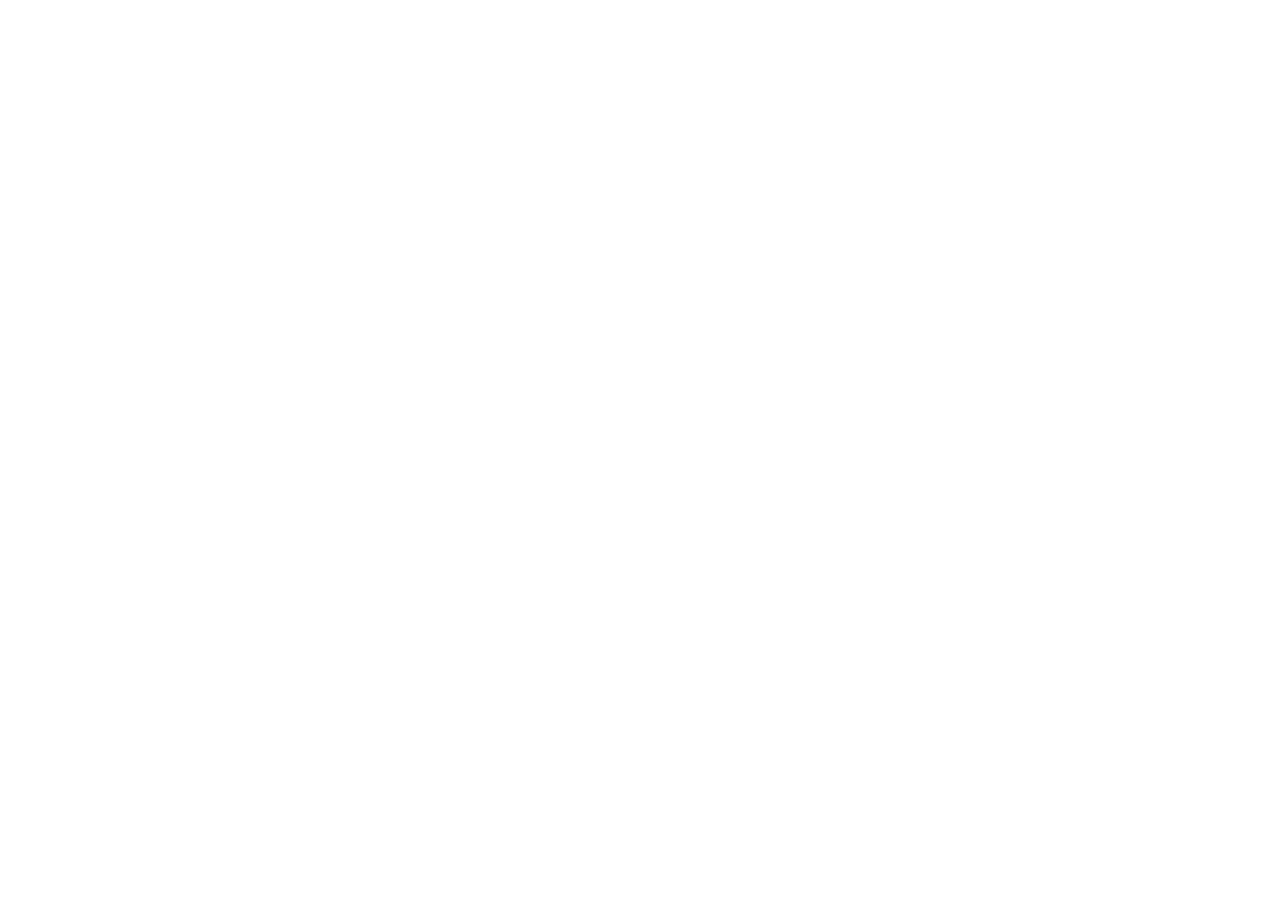
==== 6long/html/index.html @ ce47e8f7 "Add files via upload" ====
<!DOCTYPE html>
<html lang="en">
  <head>
    <meta charset="UTF-8" />
    <meta http-equiv="X-UA-Compatible" content="IE=edge" />
    <meta name="viewport" content="width=device-width, initial-scale=1.0" />
    <title>Fathy Said</title>
    <!-- normalize css  -->
    <link rel="stylesheet" href="normlize.css" />
    <!-- all.min css  -->
    <link rel="stylesheet" href="all.min.css" />
    <!-- template css  -->
    <link rel="stylesheet" href="6long.css" />
    <!-- google font  -->
  </head>

  <body></body>
</html>
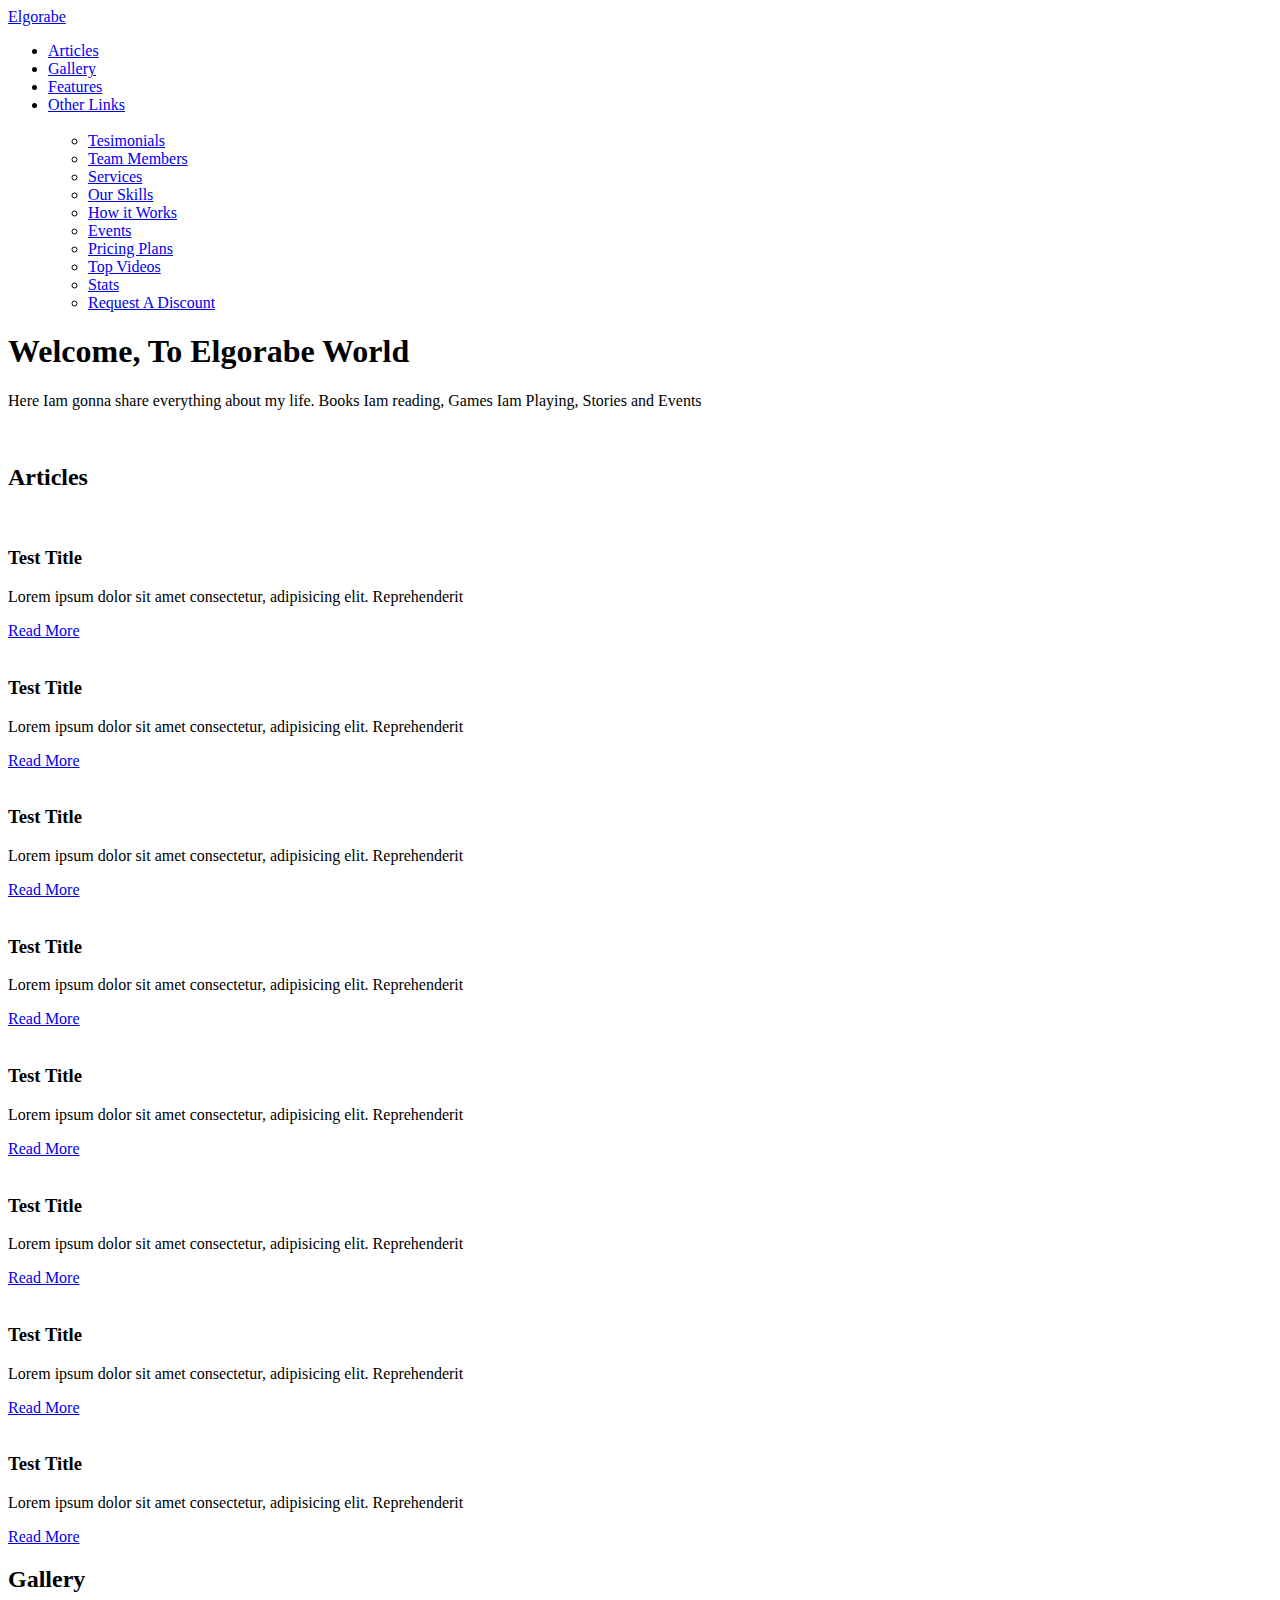
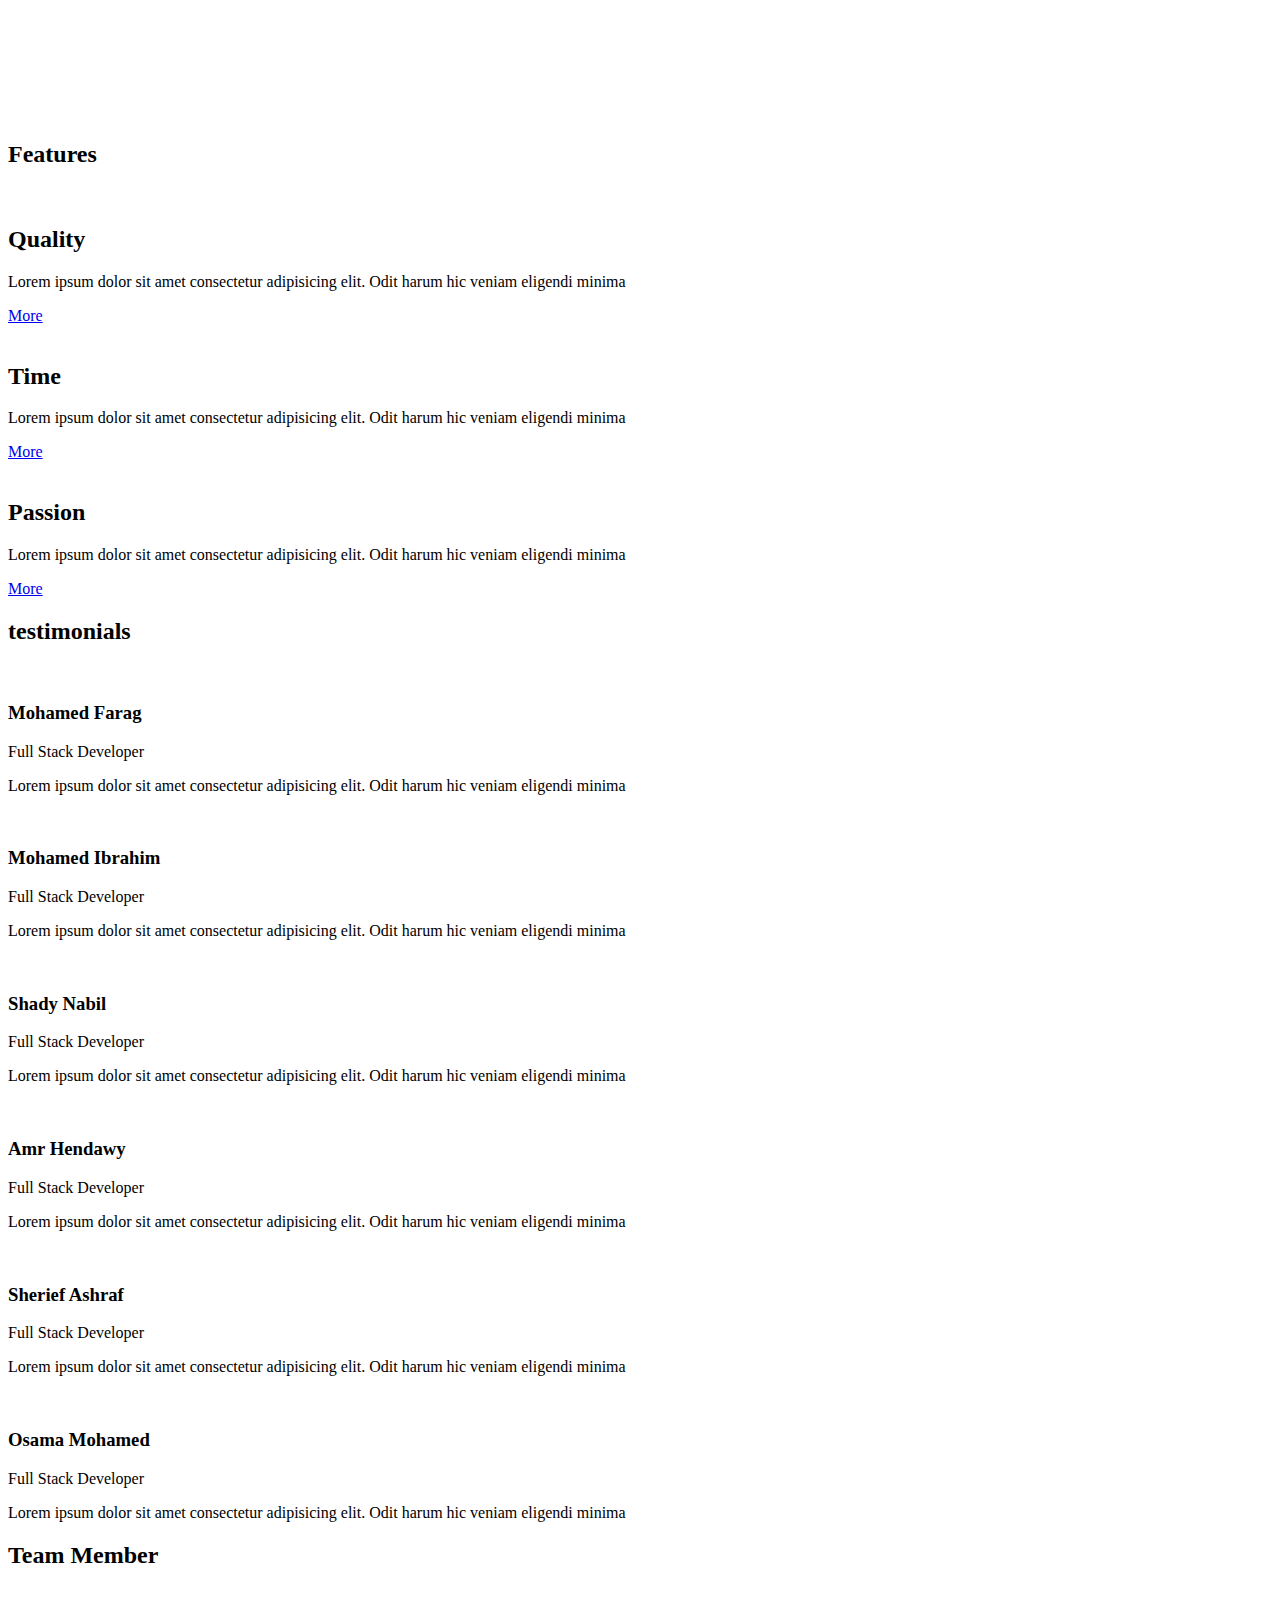
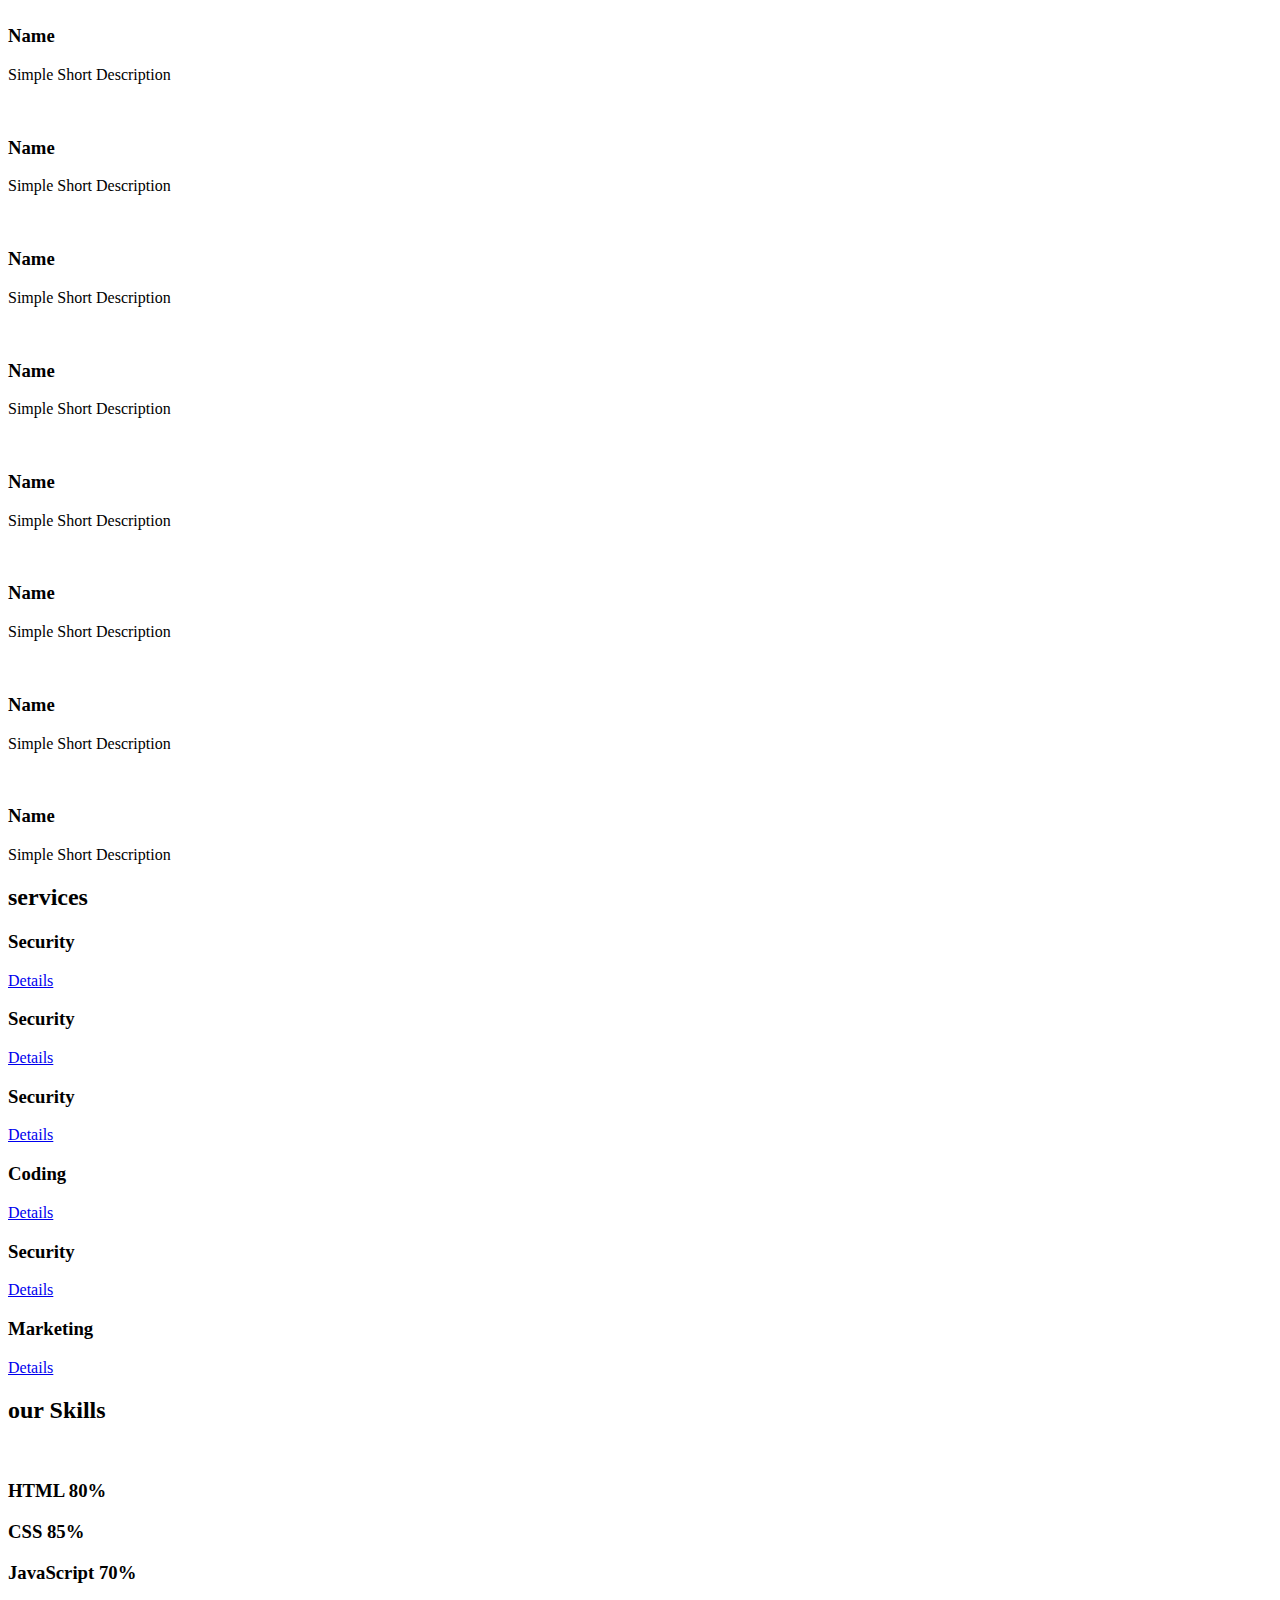
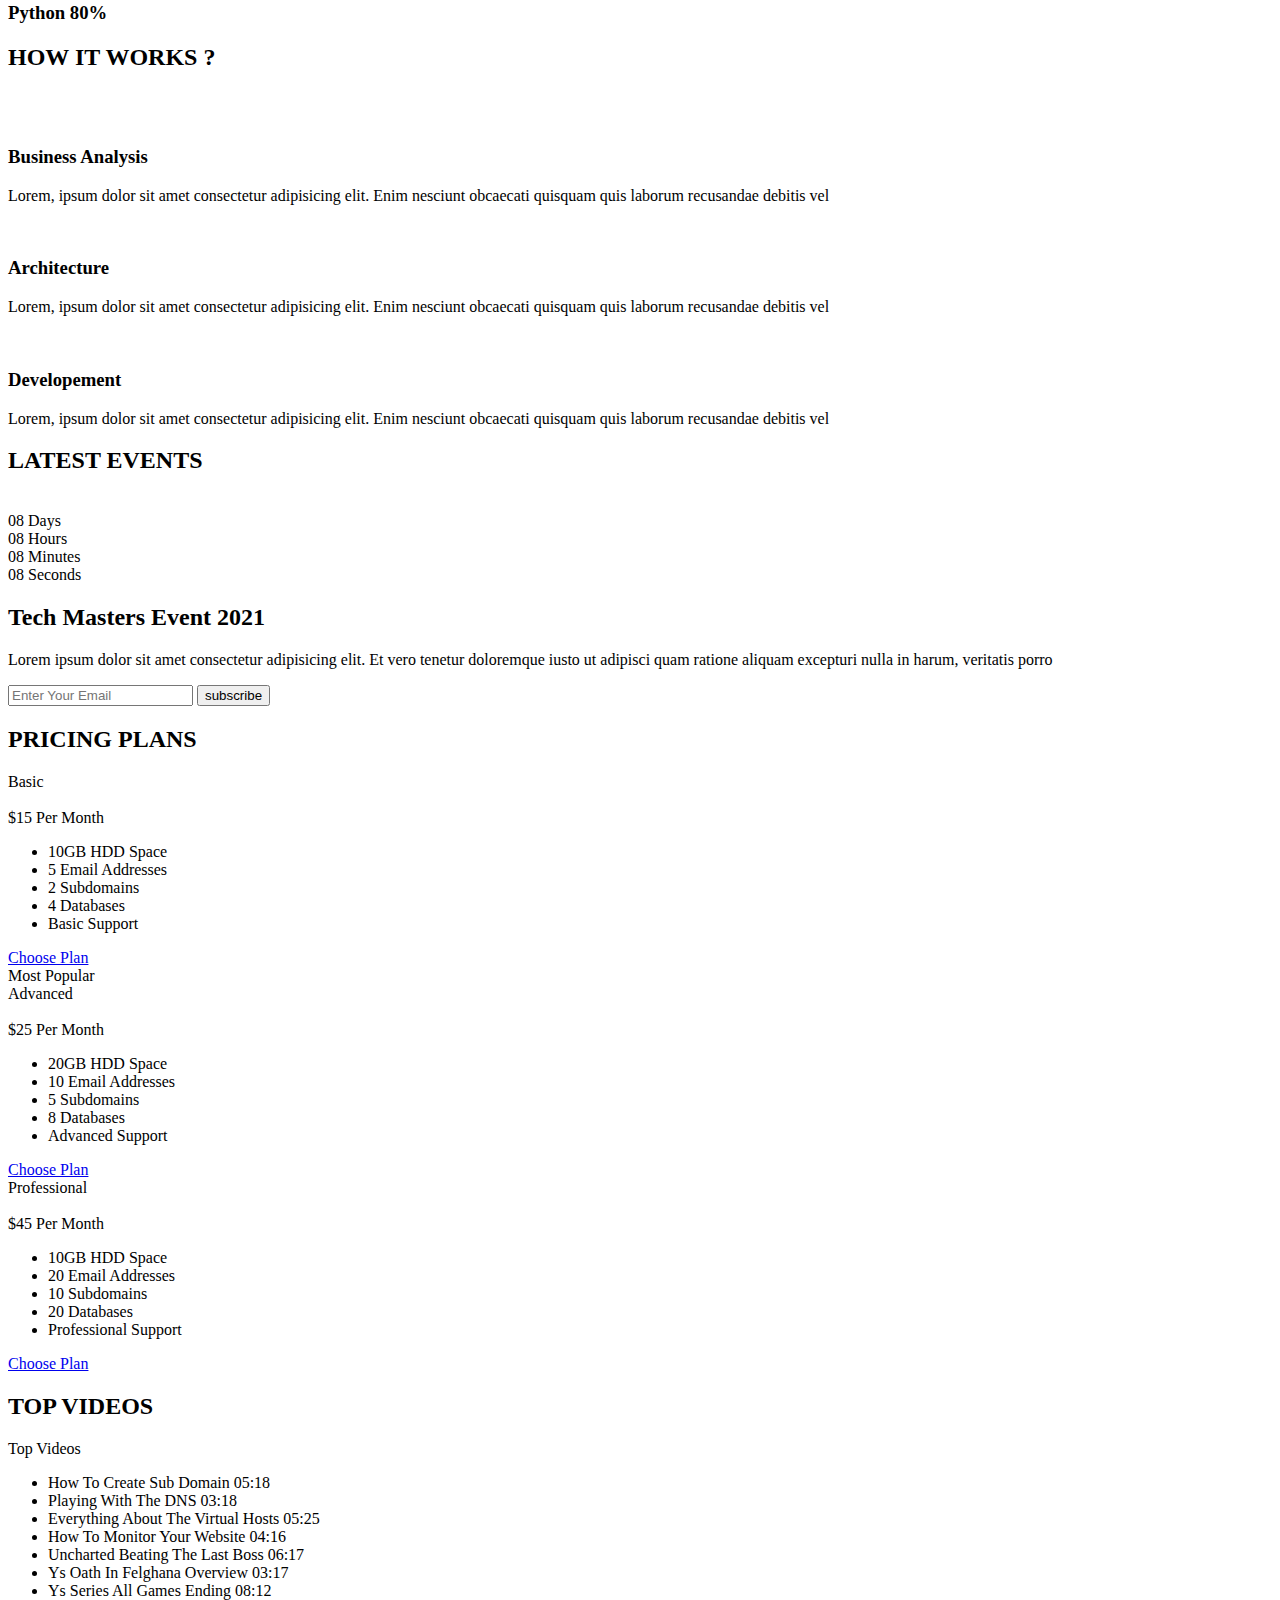
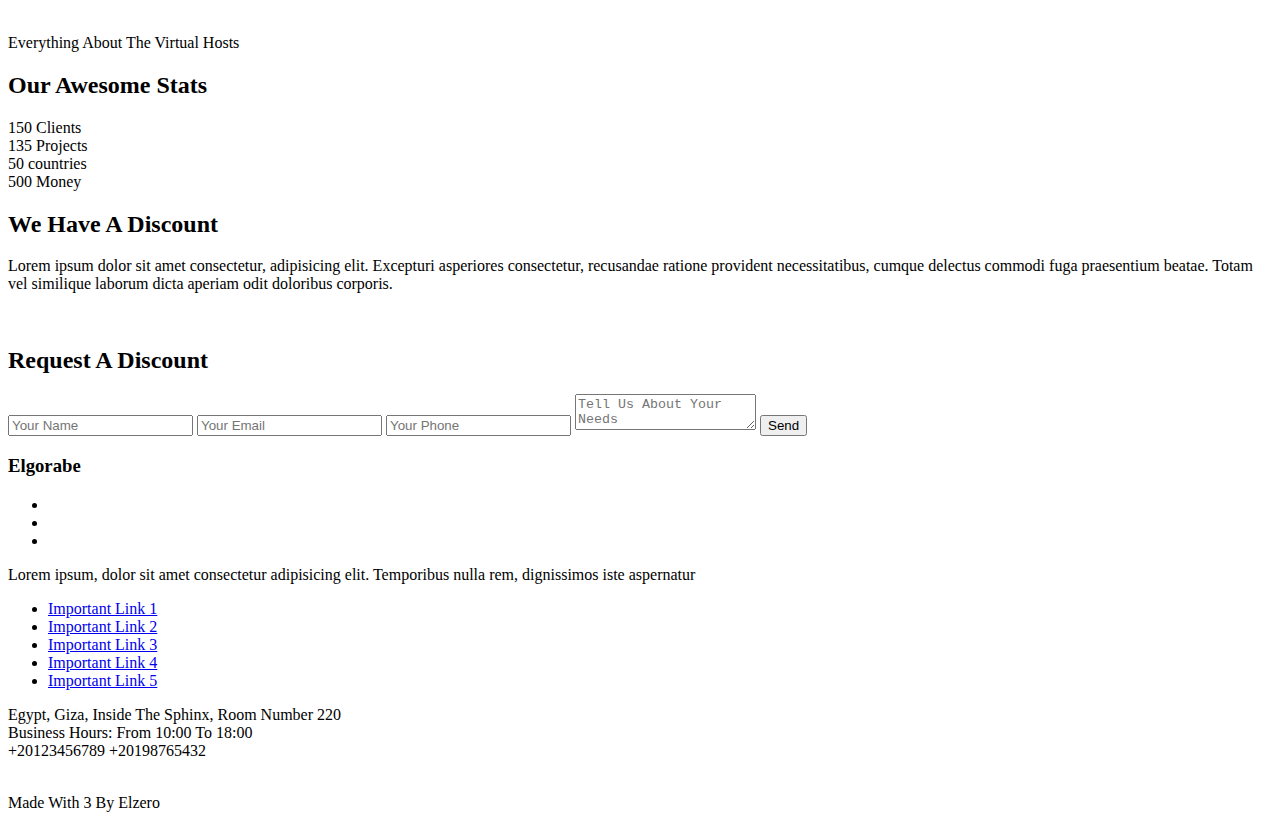
==== commit 8f46fb22: "Add files via upload" ====
--- a/6long/html/index.html
+++ b/6long/html/index.html
@@ -4,15 +4,956 @@
     <meta charset="UTF-8" />
     <meta http-equiv="X-UA-Compatible" content="IE=edge" />
     <meta name="viewport" content="width=device-width, initial-scale=1.0" />
-    <title>Fathy Said</title>
+    <title>Elgorabe </title>
     <!-- normalize css  -->
-    <link rel="stylesheet" href="normlize.css" />
+    <link rel="stylesheet" href="../6long/css/normlize.css" />
     <!-- all.min css  -->
-    <link rel="stylesheet" href="all.min.css" />
+    <link rel="stylesheet" href="../6long/css/all.min.css" />
     <!-- template css  -->
-    <link rel="stylesheet" href="6long.css" />
+    <link rel="stylesheet" href="../6long/css/6long.css" />
     <!-- google font  -->
+    <link rel="preconnect" href="https://fonts.googleapis.com" />
+    <link rel="preconnect" href="https://fonts.gstatic.com" crossorigin />
+    <link
+      href="https://fonts.googleapis.com/css2?family=Cairo:wght@300;400;700&;display=swap"
+      rel="stylesheet" />
+
   </head>
 
-  <body></body>
+  <body>
+    <!-- Start Header  -->
+
+      <div class="header"id="header">
+        <div class="container">
+          <a class="logo" href="#">Elgorabe</a>
+          <ul class="main-nav">
+            <li><a href="#articles">Articles</a></li>
+            <li><a href="#gallery">Gallery</a></li>
+            <li><a href="#features">Features</a></li>
+            <li class="other">
+              <a href="#">Other Links</a>
+              <!-- Start Menu  -->
+
+              <div class="mega-menu">
+                <div class="image">
+                  <img src="imgs/megamenu.png" alt="">
+                </div>
+                <div class="linkes">
+                  <ul class="links">
+                    <li>
+                      <a href="#testimonials"><i class="far fa-comments"></i>Tesimonials</a>
+                    </li>
+                    <li>
+                      <a href="#team"><i class="far fa-user"></i>Team Members</a>
+                    </li>
+                    <li>
+                      <a href="#services"><i class="far fa-building"></i>Services</a>
+                    </li>
+                    <li>
+                      <a href="#our-skills"><i class="far fa-check-circle"></i>Our
+                        Skills</a>
+                    </li>
+                    <li>
+                      <a href="#work"><i class="far fa-clipboard"></i>How it
+                        Works</a>
+                    </li>
+                  </ul>
+                  <ul class="links">
+                    <li>
+                      <a href="#events"><i class="far fa-calendar-alt"></i>Events</a>
+                    </li>
+                    <li>
+                      <a href="#plans"><i class="fas fa-server"></i>Pricing
+                        Plans</a>
+                    </li>
+                    <li>
+                      <a href="#videos"><i class="far fa-play-circle"></i>Top
+                        Videos</a>
+                    </li>
+                    <li>
+                      <a href="#our-awesome"><i class="far fa-chart-bar"></i>Stats</a>
+                    </li>
+                    <li>
+                      <a href="#discount"><i class="fas fa-percent"></i>Request
+                        A
+                        Discount</a>
+                    </li>
+                  </ul>
+                </div>
+              </div>
+              <!-- End Menu  -->
+            </li>
+          </ul>
+        </div>
+      </div>
+
+    <!-- End Header  -->
+    <!-- Start landing  -->
+    <div class="landing" >
+      <div class="container">
+        <div class="text">
+          <h1>Welcome, To Elgorabe World</h1>
+          <p>Here Iam gonna share everything about my life. Books Iam reading,
+            Games Iam Playing, Stories and Events</p>
+        </div>
+        <div class="image">
+          <img src="imgs/landing-image.png" alt="">
+        </div>
+        <a href="#articles" class="go-down">
+          <i class="fas fa-angle-double-down fa-2x"></i>
+        </a>
+      </div>
+    </div>
+    <!-- End landing  -->
+
+    <!-- Start Main-title  -->
+    <div class="articles" id="articles">
+      <h2 class="main-title">Articles</h2>
+
+      <div class="container">
+        <div class="box">
+          <img src="imgs/cat-01.jpg" alt="">
+          <div class="content">
+            <h3>Test Title</h3>
+            <p>Lorem ipsum dolor sit amet consectetur, adipisicing elit.
+              Reprehenderit</p>
+          </div>
+          <div class="info">
+            <a href="#">Read More</a>
+            <i class="fas fa-long-arrow-alt-right"></i>
+          </div>
+        </div>
+
+        <div class="box">
+          <img src="imgs/cat-02.jpg" alt="">
+          <div class="content">
+            <h3>Test Title</h3>
+            <p>Lorem ipsum dolor sit amet consectetur, adipisicing elit.
+              Reprehenderit</p>
+          </div>
+          <div class="info">
+            <a href="#">Read More</a>
+            <i class="fas fa-long-arrow-alt-right"></i>
+          </div>
+        </div>
+        <div class="box">
+          <img src="imgs/cat-03.jpg" alt="">
+          <div class="content">
+            <h3>Test Title</h3>
+            <p>Lorem ipsum dolor sit amet consectetur, adipisicing elit.
+              Reprehenderit</p>
+          </div>
+          <div class="info">
+            <a href="#">Read More</a>
+            <i class="fas fa-long-arrow-alt-right"></i>
+          </div>
+        </div>
+        <div class="box">
+          <img src="imgs/cat-04.jpg" alt="">
+          <div class="content">
+            <h3>Test Title</h3>
+            <p>Lorem ipsum dolor sit amet consectetur, adipisicing elit.
+              Reprehenderit</p>
+          </div>
+          <div class="info">
+            <a href="#">Read More</a>
+            <i class="fas fa-long-arrow-alt-right"></i>
+          </div>
+        </div>
+        <div class="box">
+          <img src="imgs/cat-05.jpg" alt="">
+          <div class="content">
+            <h3>Test Title</h3>
+            <p>Lorem ipsum dolor sit amet consectetur, adipisicing elit.
+              Reprehenderit</p>
+          </div>
+          <div class="info">
+            <a href="#">Read More</a>
+            <i class="fas fa-long-arrow-alt-right"></i>
+          </div>
+        </div>
+        <div class="box">
+          <img src="imgs/cat-06.jpg" alt="">
+          <div class="content">
+            <h3>Test Title</h3>
+            <p>Lorem ipsum dolor sit amet consectetur, adipisicing elit.
+              Reprehenderit</p>
+          </div>
+          <div class="info">
+            <a href="#">Read More</a>
+            <i class="fas fa-long-arrow-alt-right"></i>
+          </div>
+        </div>
+        <div class="box">
+          <img src="imgs/cat-07.jpg" alt="">
+          <div class="content">
+            <h3>Test Title</h3>
+            <p>Lorem ipsum dolor sit amet consectetur, adipisicing elit.
+              Reprehenderit</p>
+          </div>
+          <div class="info">
+            <a href="#">Read More</a>
+            <i class="fas fa-long-arrow-alt-right"></i>
+          </div>
+        </div>
+        <div class="box">
+          <img src="imgs/cat-08.jpg" alt="">
+          <div class="content">
+            <h3>Test Title</h3>
+            <p>Lorem ipsum dolor sit amet consectetur, adipisicing elit.
+              Reprehenderit</p>
+          </div>
+          <div class="info">
+            <a href="#">Read More</a>
+            <i class="fas fa-long-arrow-alt-right"></i>
+          </div>
+        </div>
+      </div>
+
+    </div>
+    <div class="up">
+      <a href="#header"><span class="fas fa-angle-up"></span></a>
+    </div>
+    <!-- End Main-title  -->
+    <!-- Start Gallery -->
+    <div class="gallery" id="gallery">
+      <h2 class="main-title">Gallery</h2>
+      <div class="container">
+        <div class="box">
+          <div class="image">
+            <img src="imgs/gallery-01.png" alt="">
+          </div>
+        </div>
+        <div class="box">
+          <div class="image">
+            <img src="imgs/gallery-02.png" alt="">
+          </div>
+        </div>
+        <div class="box">
+          <div class="image">
+            <img src="imgs/gallery-03.jpg" alt="">
+          </div>
+        </div>
+        <div class="box">
+          <div class="image">
+            <img src="imgs/gallery-04.png" alt="">
+          </div>
+        </div>
+        <div class="box">
+          <div class="image">
+            <img src="imgs/gallery-05.jpg" alt="">
+          </div>
+        </div>
+        <div class="box">
+          <div class="image">
+            <img src="imgs/gallery-06.png" alt="">
+          </div>
+        </div>
+      </div>
+    </div>
+    <!-- End Gallery -->
+    <!-- Start Features -->
+    <div class="features" id="features">
+      <h2 class="main-title">Features</h2>
+      <div class="container">
+        <div class="box quality">
+          <div class="image">
+            <img src="imgs/features-01.jpg" alt="">
+          </div>
+          <h2>Quality</h2>
+          <p>Lorem ipsum dolor sit amet consectetur adipisicing elit. Odit harum
+            hic veniam eligendi minima</p>
+          <a href="#">More</a>
+        </div>
+        <div class="box time">
+          <div class="image">
+            <img src="imgs/features-02.jpg" alt="">
+          </div>
+          <h2>Time</h2>
+          <p>Lorem ipsum dolor sit amet consectetur adipisicing elit. Odit harum
+            hic veniam eligendi minima</p>
+          <a href="#">More</a>
+        </div>
+        <div class="box passion">
+          <div class="image">
+            <img src="imgs/features-03.jpg" alt="">
+          </div>
+          <h2>Passion</h2>
+          <p>Lorem ipsum dolor sit amet consectetur adipisicing elit. Odit harum
+            hic veniam eligendi minima</p>
+          <a href="#">More</a>
+        </div>
+      </div>
+    </div>
+    <!-- End Features -->
+    <!-- Start Testimonials -->
+
+    <div class="testimonials" id="testimonials">
+      <h2 class="main-title">testimonials</h2>
+      <div class="container">
+        <div class="box">
+          <img src="imgs/avatar-01.png" alt="">
+          <h3>Mohamed Farag
+          </h3>
+          <span class="title">Full Stack Developer</span>
+          <div class="rate">
+            <i class="filled fas fa-star"></i>
+            <i class="filled fas fa-star"></i>
+            <i class="filled fas fa-star"></i>
+            <i class="filled fas fa-star"></i>
+            <i class="far fa-star"></i>
+          </div>
+          <p>Lorem ipsum dolor sit amet consectetur adipisicing elit. Odit harum
+            hic veniam eligendi minima</p>
+        </div>
+        <div class="box">
+          <img src="imgs/avatar-02.png" alt="">
+          <h3>Mohamed Ibrahim
+          </h3>
+          <span class="title">Full Stack Developer</span>
+          <div class="rate">
+            <i class="filled fas fa-star"></i>
+            <i class="filled fas fa-star"></i>
+            <i class="filled fas fa-star"></i>
+            <i class="filled fas fa-star"></i>
+            <i class="far fa-star"></i>
+          </div>
+          <p>Lorem ipsum dolor sit amet consectetur adipisicing elit. Odit harum
+            hic veniam eligendi minima</p>
+        </div>
+        <div class="box">
+          <img src="imgs/avatar-03.png" alt="">
+          <h3>Shady Nabil
+          </h3>
+          <span class="title">Full Stack Developer</span>
+          <div class="rate">
+            <i class="filled fas fa-star"></i>
+            <i class="filled fas fa-star"></i>
+            <i class="filled fas fa-star"></i>
+            <i class="filled fas fa-star"></i>
+            <i class="far fa-star"></i>
+          </div>
+          <p>Lorem ipsum dolor sit amet consectetur adipisicing elit. Odit harum
+            hic veniam eligendi minima</p>
+        </div>
+        <div class="box">
+          <img src="imgs/avatar-04.png" alt="">
+          <h3>Amr Hendawy
+          </h3>
+          <span class="title">Full Stack Developer</span>
+          <div class="rate">
+            <i class="filled fas fa-star"></i>
+            <i class="filled fas fa-star"></i>
+            <i class="filled fas fa-star"></i>
+            <i class="filled fas fa-star"></i>
+            <i class="filled fas fa-star"></i>
+            <!-- <i class=" far fa-star"></i> -->
+          </div>
+          <p>Lorem ipsum dolor sit amet consectetur adipisicing elit. Odit harum
+            hic veniam eligendi minima</p>
+        </div>
+        <div class="box">
+          <img src="imgs/avatar-05.png" alt="">
+          <h3>Sherief Ashraf
+          </h3>
+          <span class="title">Full Stack Developer</span>
+          <div class="rate">
+            <i class="filled fas fa-star"></i>
+            <i class="filled fas fa-star"></i>
+            <i class="filled fas fa-star"></i>
+            <i class="far fa-star"></i>
+            <i class="far fa-star"></i>
+          </div>
+          <p>Lorem ipsum dolor sit amet consectetur adipisicing elit. Odit harum
+            hic veniam eligendi minima</p>
+        </div>
+        <div class="box">
+          <img src="imgs/avatar-06.png" alt="">
+          <h3>Osama Mohamed
+          </h3>
+          <span class="title">Full Stack Developer</span>
+          <div class="rate">
+            <i class="filled fas fa-star"></i>
+            <i class="filled fas fa-star"></i>
+            <i class="filled fas fa-star"></i>
+            <i class="far fa-star"></i>
+            <i class="far fa-star"></i>
+          </div>
+          <p>Lorem ipsum dolor sit amet consectetur adipisicing elit. Odit harum
+            hic veniam eligendi minima</p>
+        </div>
+      </div>
+    </div>
+    <!-- End Testimonials -->
+    <!-- Start Team Member -->
+    <div class="team" id="team">
+      <h2 class="main-title">Team Member</h2>
+      <div class="container">
+        <div class="box">
+          <div class="data">
+            <img src="imgs/team-01.jpg" alt="">
+            <div class="social">
+              <a href="#">
+                <i class="fab fa-facebook-f"></i>
+              </a>
+              <a href="#">
+                <i class="fab fa-twitter"></i>
+              </a>
+              <a href="#">
+                <i class="fab fa-linkedin-in"></i>
+              </a>
+              <a href="#">
+                <i class="fab fa-youtube"></i>
+              </a>
+            </div>
+          </div>
+          <div class="info">
+            <h3>Name</h3>
+            <p>Simple Short Description</p>
+          </div>
+        </div>
+        <div class="box">
+          <div class="data">
+            <img src="imgs/team-02.jpg" alt="">
+            <div class="social">
+              <a href="#">
+                <i class="fab fa-facebook-f"></i>
+              </a>
+              <a href="#">
+                <i class="fab fa-twitter"></i>
+              </a>
+              <a href="#">
+                <i class="fab fa-linkedin-in"></i>
+              </a>
+              <a href="#">
+                <i class="fab fa-youtube"></i>
+              </a>
+            </div>
+          </div>
+          <div class="info">
+            <h3>Name</h3>
+            <p>Simple Short Description</p>
+          </div>
+        </div>
+        <div class="box">
+          <div class="data">
+            <img src="imgs/team-03.jpg" alt="">
+            <div class="social">
+              <a href="#">
+                <i class="fab fa-facebook-f"></i>
+              </a>
+              <a href="#">
+                <i class="fab fa-twitter"></i>
+              </a>
+              <a href="#">
+                <i class="fab fa-linkedin-in"></i>
+              </a>
+              <a href="#">
+                <i class="fab fa-youtube"></i>
+              </a>
+            </div>
+          </div>
+          <div class="info">
+            <h3>Name</h3>
+            <p>Simple Short Description</p>
+          </div>
+        </div>
+        <div class="box">
+          <div class="data">
+            <img src="imgs/team-04.jpg" alt="">
+            <div class="social">
+              <a href="#">
+                <i class="fab fa-facebook-f"></i>
+              </a>
+              <a href="#">
+                <i class="fab fa-twitter"></i>
+              </a>
+              <a href="#">
+                <i class="fab fa-linkedin-in"></i>
+              </a>
+              <a href="#">
+                <i class="fab fa-youtube"></i>
+              </a>
+            </div>
+          </div>
+          <div class="info">
+            <h3>Name</h3>
+            <p>Simple Short Description</p>
+          </div>
+        </div>
+        <div class="box">
+          <div class="data">
+            <img src="imgs/team-05.png" alt="">
+            <div class="social">
+              <a href="#">
+                <i class="fab fa-facebook-f"></i>
+              </a>
+              <a href="#">
+                <i class="fab fa-twitter"></i>
+              </a>
+              <a href="#">
+                <i class="fab fa-linkedin-in"></i>
+              </a>
+              <a href="#">
+                <i class="fab fa-youtube"></i>
+              </a>
+            </div>
+          </div>
+          <div class="info">
+            <h3>Name</h3>
+            <p>Simple Short Description</p>
+          </div>
+        </div>
+        <div class="box">
+          <div class="data">
+            <img src="imgs/team-06.png" alt="">
+            <div class="social">
+              <a href="#">
+                <i class="fab fa-facebook-f"></i>
+              </a>
+              <a href="#">
+                <i class="fab fa-twitter"></i>
+              </a>
+              <a href="#">
+                <i class="fab fa-linkedin-in"></i>
+              </a>
+              <a href="#">
+                <i class="fab fa-youtube"></i>
+              </a>
+            </div>
+          </div>
+          <div class="info">
+            <h3>Name</h3>
+            <p>Simple Short Description</p>
+          </div>
+        </div>
+        <div class="box">
+          <div class="data">
+            <img src="imgs/team-07.jpg" alt="">
+            <div class="social">
+              <a href="#">
+                <i class="fab fa-facebook-f"></i>
+              </a>
+              <a href="#">
+                <i class="fab fa-twitter"></i>
+              </a>
+              <a href="#">
+                <i class="fab fa-linkedin-in"></i>
+              </a>
+              <a href="#">
+                <i class="fab fa-youtube"></i>
+              </a>
+            </div>
+          </div>
+          <div class="info">
+            <h3>Name</h3>
+            <p>Simple Short Description</p>
+          </div>
+        </div>
+        <div class="box">
+          <div class="data">
+            <img src="imgs/team-08.jpg" alt="">
+            <div class="social">
+              <a href="#">
+                <i class="fab fa-facebook-f"></i>
+              </a>
+              <a href="#">
+                <i class="fab fa-twitter"></i>
+              </a>
+              <a href="#">
+                <i class="fab fa-linkedin-in"></i>
+              </a>
+              <a href="#">
+                <i class="fab fa-youtube"></i>
+              </a>
+            </div>
+          </div>
+          <div class="info">
+            <h3>Name</h3>
+            <p>Simple Short Description</p>
+          </div>
+        </div>
+      </div>
+    </div>
+    <!-- End Team Member -->
+    <!-- Start Services -->
+    <div class="services" id="services">
+      <h2 class="main-title">services</h2>
+      <div class="container">
+        <div class="box">
+          <i class="fas fa-user-shield fa-4x"></i>
+          <h3>Security</h3>
+          <div class="info">
+            <a href="#">Details</a>
+          </div>
+        </div>
+        <div class="box">
+          <i class="fas fa-tools fa-4x"></i>
+          <h3>Security</h3>
+          <div class="info">
+            <a href="#">Details</a>
+          </div>
+        </div>
+        <div class="box">
+          <i class="fas fa-map-marked-alt fa-4x"></i>
+          <h3>Security</h3>
+          <div class="info">
+            <a href="#">Details</a>
+          </div>
+        </div>
+        <div class="box">
+          <i class="fas fa-laptop-code fa-4x"></i>
+          <h3>Coding</h3>
+          <div class="info">
+            <a href="#">Details</a>
+          </div>
+        </div>
+        <div class="box">
+          <i class="fas fa-palette fa-4x"></i>
+          <h3>Security</h3>
+          <div class="info">
+            <a href="#">Details</a>
+          </div>
+        </div>
+        <div class="box">
+          <i class="fas fa-bullhorn fa-4x"></i>
+          <h3>Marketing</h3>
+          <div class="info">
+            <a href="#">Details</a>
+          </div>
+        </div>
+      </div>
+    </div>
+    <!-- End Services -->
+    <!-- Start Skills  -->
+    <div class="our-skills" id="our-skills">
+      <h2 class="main-title">our Skills</h2>
+      <div class="container">
+        <img src="imgs/skills.png" alt="">
+        <div class="skills">
+          <div class="skill">
+            <h3>HTML <span>80%</span></h3>
+            <div class="the-progress">
+              <span style="width: 80%;"></span>
+            </div>
+          </div>
+          <div class="skill">
+            <h3>CSS <span>85%</span></h3>
+            <div class="the-progress">
+              <span style="width: 85%;"></span>
+            </div>
+          </div>
+          <div class="skill">
+            <h3>JavaScript <span>70%</span></h3>
+            <div class="the-progress">
+              <span style="width: 70%;"></span>
+            </div>
+          </div>
+          <div class="skill">
+            <h3>Python <span>80%</span></h3>
+            <div class="the-progress">
+              <span style="width: 80%;"></span>
+            </div>
+          </div>
+        </div>
+      </div>
+    </div>
+    <!-- End Skills  -->
+    <!-- Start Works -->
+    <div class="work" id="work">
+      <h2 class="main-title">HOW IT WORKS ?</h2>
+      <div class="container">
+        <img src="imgs/work-steps.png" alt="">
+        <div class="info">
+          <div class="box">
+            <img src="imgs/work-steps-1.png" alt="">
+            <div class="text">
+              <h3>Business Analysis</h3>
+              <p>Lorem, ipsum dolor sit amet consectetur adipisicing elit. Enim
+                nesciunt obcaecati quisquam quis laborum recusandae debitis vel</p>
+            </div>
+
+          </div>
+          <div class="box">
+            <img src="imgs/work-steps-2.png" alt="">
+            <div class="text">
+              <h3>Architecture</h3>
+              <p>Lorem, ipsum dolor sit amet consectetur adipisicing elit. Enim
+                nesciunt obcaecati quisquam quis laborum recusandae debitis vel</p>
+            </div>
+
+          </div>
+          <div class="box">
+            <img src="imgs/work-steps-3.png" alt="">
+            <div class="text">
+              <h3>Developement</h3>
+              <p>Lorem, ipsum dolor sit amet consectetur adipisicing elit. Enim
+                nesciunt obcaecati quisquam quis laborum recusandae debitis vel</p>
+            </div>
+
+          </div>
+        </div>
+      </div>
+    </div>
+    <!-- End Works -->
+    <!-- Start Events -->
+    <div class="events" id="events">
+      <h2 class="main-title">LATEST EVENTS</h2>
+      <div class="container">
+        <img src="imgs/events.png" alt="">
+        <div class="info">
+          <div class="time">
+            <div class="unit">
+              <span>08</span>
+              <span>Days</span>
+            </div>
+            <div class="unit">
+              <span>08</span>
+              <span>Hours</span>
+            </div>
+            <div class="unit">
+              <span>08</span>
+              <span>Minutes</span>
+            </div>
+            <div class="unit">
+              <span>08</span>
+              <span>Seconds</span>
+            </div>
+          </div>
+          <h2 class="title">Tech Masters Event 2021</h2>
+          <p class="description">Lorem ipsum dolor sit amet consectetur
+            adipisicing elit. Et vero tenetur doloremque iusto ut adipisci quam
+            ratione aliquam excepturi nulla in harum, veritatis porro</p>
+        </div>
+        <div class="subscribe">
+          <form action="">
+            <input type="email" placeholder="Enter Your Email">
+            <input type="submit" value="subscribe">
+          </form>
+        </div>
+      </div>
+    </div>
+    <!-- End Events -->
+    <!-- Start-Plans  -->
+    <div class="plans" id="plans">
+      <h2 class="main-title">PRICING PLANS</h2>
+      <div class="container">
+        <div class="box">
+          <div class="won">
+            <div class="title">Basic</div>
+            <img src="imgs/hosting-basic.png" alt="">
+            <div class="price">
+              <span class="amount">$15</span>
+              <span class="time">Per Month</span>
+            </div>
+          </div>
+          <ul>
+            <li>10GB HDD Space</li>
+            <li>5 Email Addresses</li>
+            <li>2 Subdomains</li>
+            <li>4 Databases</li>
+            <li>Basic Support</li>
+          </ul>
+          <a
+            href="https://www.youtube.com/watch?v=Q2t76wOcCDg&list=PLDoPjvoNmBAxuCSp2_-9LurPqRVwketnc">Choose
+            Plan</a>
+        </div>
+        <div class="box populer">
+          <div class="pop">Most Popular</div>
+          <div class="won">
+            <div class="title">Advanced</div>
+            <img src="imgs/hosting-advanced.png" alt="">
+            <div class="price">
+              <span class="amount">$25</span>
+              <span class="time">Per Month</span>
+            </div>
+          </div>
+          <ul>
+            <li>20GB HDD Space</li>
+            <li>10 Email Addresses</li>
+            <li>5 Subdomains</li>
+            <li>8 Databases</li>
+            <li>Advanced Support</li>
+          </ul>
+          <a href="#">Choose Plan</a>
+        </div>
+        <div class="box">
+          <div class="won">
+            <div class="title">Professional</div>
+            <img src="imgs/hosting-professional.png" alt="">
+            <div class="price">
+              <span class="amount">$45</span>
+              <span class="time">Per Month</span>
+            </div>
+          </div>
+          <ul>
+            <li>10GB HDD Space</li>
+            <li>20 Email Addresses</li>
+            <li>10 Subdomains</li>
+            <li>20 Databases</li>
+            <li>Professional Support</li>
+          </ul>
+          <a href="#">Choose Plan</a>
+        </div>
+      </div>
+    </div>
+    <!-- End-Plans  -->
+
+    <!-- Start-Videos  -->
+    <div class="videos" id="videos">
+      <h2 class="main-title">TOP VIDEOS</h2>
+      <div class="container">
+        <div class="box">
+          <div class="list">
+            <div class="name">
+              Top Videos
+              <i class="fas fa-random"></i>
+            </div>
+            <ul>
+              <li>
+                How To Create Sub Domain
+                <span>05:18</span>
+              </li>
+              <li>
+                Playing With The DNS
+                <span>03:18</span>
+              </li>
+              <li>
+                Everything About The Virtual Hosts
+                <span>05:25</span>
+              </li>
+              <li>
+                How To Monitor Your Website
+                <span>04:16</span>
+              </li>
+              <li>
+                Uncharted Beating The Last Boss
+                <span>06:17</span>
+              </li>
+              <li>
+                Ys Oath In Felghana Overview
+                <span>03:17</span>
+              </li>
+              <li>
+                Ys Series All Games Ending
+                <span>08:12</span>
+              </li>
+            </ul>
+          </div>
+          <div class="info">
+            <img src="imgs/video-preview.jpg" alt="">
+            <div class="title">Everything About The Virtual Hosts</div>
+          </div>
+        </div>
+      </div>
+    </div>
+    <!-- End-Videos  -->
+    <!-- Start-Awesome  -->
+    <div class="our-awesome" id="our-awesome">
+      <h2>Our Awesome Stats</h2>
+      <div class="container">
+        <div class="box">
+          <i class="far fa-user fa-2x fa-fw"></i>
+          <span>150</span>
+          <span>Clients</span>
+        </div>
+        <div class="box">
+          <i class="fas fa-code fa-2x fa-fw"></i>
+          <span>135</span>
+          <span>Projects</span>
+        </div>
+        <div class="box">
+          <i class="fas fa-globe-asia fa-2x fa-fw"></i>
+          <span>50</span>
+          <span>countries</span>
+        </div>
+        <div class="box">
+          <i class="far fa-money-bill-alt fa-2x fa-fw"></i> <span>500</span>
+          <span>Money</span>
+        </div>
+      </div>
+    </div>
+    <!-- End-Awesome  -->
+    <!-- Strat-Discount  -->
+    <div class="discount" id="discount">
+      <div class="image">
+        <div class="content">
+          <h2>We Have A Discount</h2>
+          <p>Lorem ipsum dolor sit amet consectetur, adipisicing elit. Excepturi
+            asperiores consectetur, recusandae ratione provident necessitatibus,
+            cumque delectus commodi fuga praesentium beatae. Totam vel similique
+            laborum dicta aperiam odit doloribus corporis.</p>
+          <img src="imgs/discount.png" alt="">
+        </div>
+      </div>
+      <div class="form">
+        <div class="content">
+          <h2>Request A Discount</h2>
+          <form action="">
+            <input class="input" type="text" name="name" placeholder="Your Name">
+            <input class="input" type="email" name="email" placeholder="Your Email">
+            <input class="input" type="text" name="phone" placeholder="Your Phone">
+            <textarea class="input" name="message" placeholder="Tell Us About Your Needs"></textarea>
+            <input type="submit" value="Send">
+          </form>
+        </div>
+      </div>
+    </div>
+    <!-- End-Discount  -->
+    <!-- Start-footer  -->
+    <div class="footer">
+      <div class="container">
+        <div class="box"> <h3>Elgorabe</h3>
+          <div class="social">
+
+            <ul class="social">
+              <li><a href="#" class="facebook"><i class="fab fa-facebook-f"></i></a></li>
+              <li><a href="#" class="youtube"><i class="fab fa-youtube"></i></a></li>
+              <li><a href="#" class="twitter"><i class="fab fa-twitter"></i></a></li>
+            </ul>
+
+          </div>
+          <div class="text"> <p>Lorem ipsum, dolor sit amet consectetur adipisicing elit.
+            Temporibus nulla rem, dignissimos iste aspernatur</p></div>
+
+        </div>
+        <div class="box">
+          <ul class="links">
+            <li><a href="#">Important Link 1</a></li>
+            <li><a href="#">Important Link 2</a></li>
+            <li><a href="#">Important Link 3</a></li>
+            <li><a href="#">Important Link 4</a></li>
+            <li><a href="#">Important Link 5</a></li>
+          </ul>
+        </div>
+        <div class="box">
+          <div class="line">
+            <i class="fas fa-map-marker-alt fa-fw"></i>
+            <div class="info">Egypt, Giza, Inside The Sphinx, Room Number 220</div>
+          </div>
+          <div class="line">
+            <i class="far fa-clock fa-fw"></i>
+            <div class="info">Business Hours: From 10:00 To 18:00</div>
+          </div>
+          <div class="line">
+            <i class="fas fa-phone-volume fa-fw"></i><div class="info">
+              <span>+20123456789</span>
+            <span>+20198765432</span>
+            </div>
+          </div>
+        </div>
+        <div class="box gallery">
+            <img src="imgs/gallery-01.png" alt="">
+            <img src="imgs/gallery-02.png" alt="">
+            <img src="imgs/gallery-03.jpg" alt="">
+            <img src="imgs/gallery-04.png" alt="">
+            <img src="imgs/gallery-05.jpg" alt="">
+            <img src="imgs/gallery-06.png" alt="">
+        </div>
+      </div>
+      <p class="copyright">Made With 3 By Elzero</p>
+    </div>
+    <!-- End-footer  -->
+
+  </body>
 </html>
